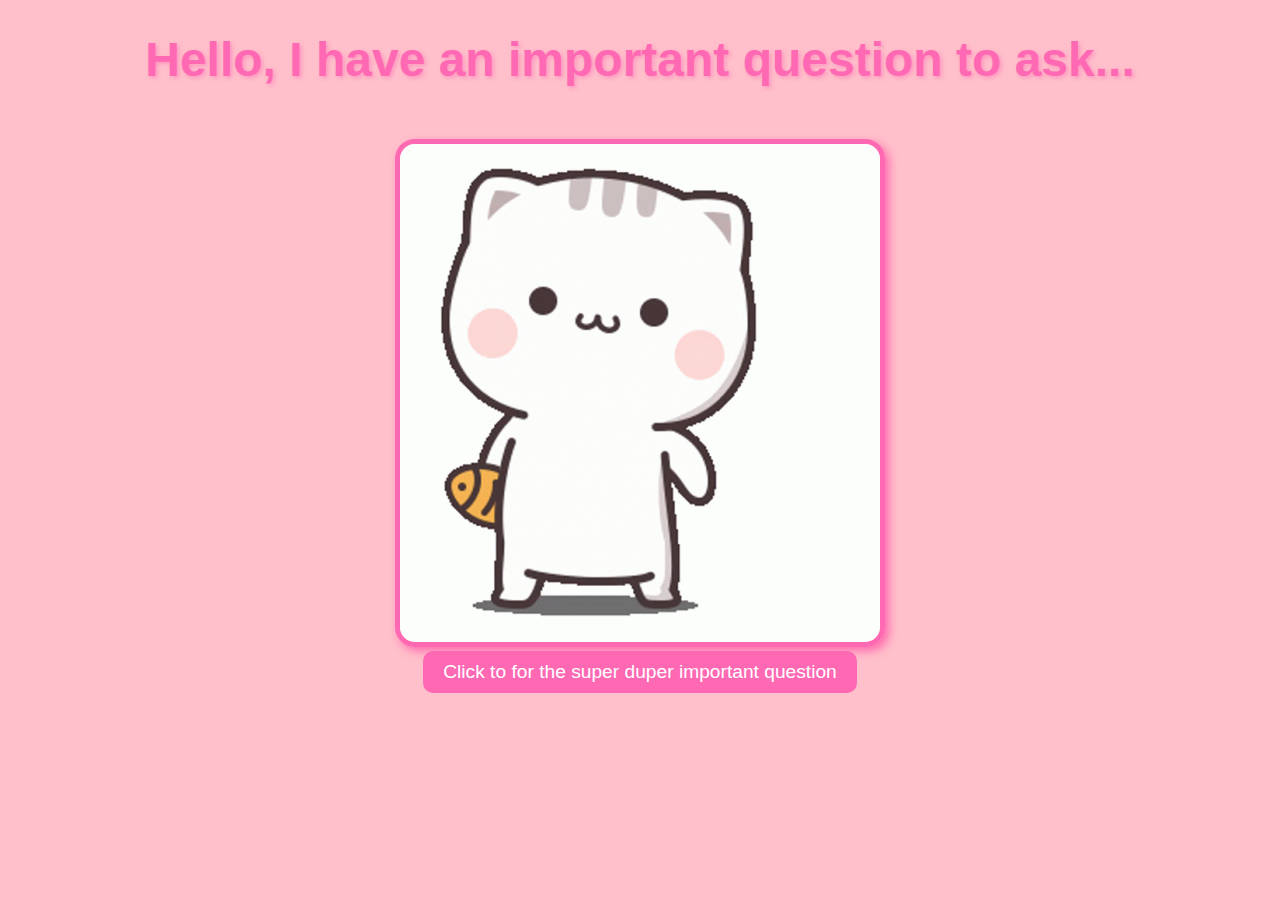
==== index.html @ 5db774a4 "first pass, asking to be my valentine website-simple" ====
<!DOCTYPE html>
<html lang="en">
<head>
    <meta charset="UTF-8">
    <meta name="viewport" content="width=device-width, initial-scale=1.0">
    <title>Asking my Love to be my Valentine</title>
    <link rel="stylesheet" href="assets/css/style.css">
</head>
<body>
    <h1>Hello, I have an important question to ask...</h1>
    <img src="assets/images/cute-cat-question.gif" alt="Example GIF">
    <br>
    <a href="ask-the-question.html">
        <button>Click to for the super duper important question</button>
    </a>
</body>
---- assets/css/style.css ----
body {
    background-color: #ffc0cb; /* Light pink background */
    font-family: 'Comic Sans MS', cursive, sans-serif; /* Fun, cute font */
    text-align: center; /* Center text */
    color: #ff69b4; /* Hot pink text */
    margin: 0;
    padding: 0;
}

h1 {
    font-size: 3rem;
    text-shadow: 2px 2px 4px rgba(255, 105, 180, 0.5); /* Cute pink shadow */
}

p {
    font-size: 1.5rem;
    max-width: 600px;
    margin: 20px auto;
    background: rgba(255, 182, 193, 0.6); /* Light pink background with transparency */
    padding: 15px;
    border-radius: 15px; /* Rounded edges */
    box-shadow: 2px 2px 10px rgba(255, 105, 180, 0.4);
}

img {
    border: 5px solid #ff69b4; /* Cute pink border around images */
    border-radius: 20px;
    box-shadow: 4px 4px 10px rgba(255, 20, 147, 0.5);
    max-width: 80%;
    height: auto;
    margin-top: 20px;
}

button {
    background-color: #ff69b4;
    color: white;
    font-size: 1.2rem;
    padding: 10px 20px;
    border: none;
    border-radius: 10px;
    cursor: pointer;
    transition: 0.3s;
}

button:hover {
    background-color: #ff1493; /* Darker pink on hover */
    transform: scale(1.1);
}
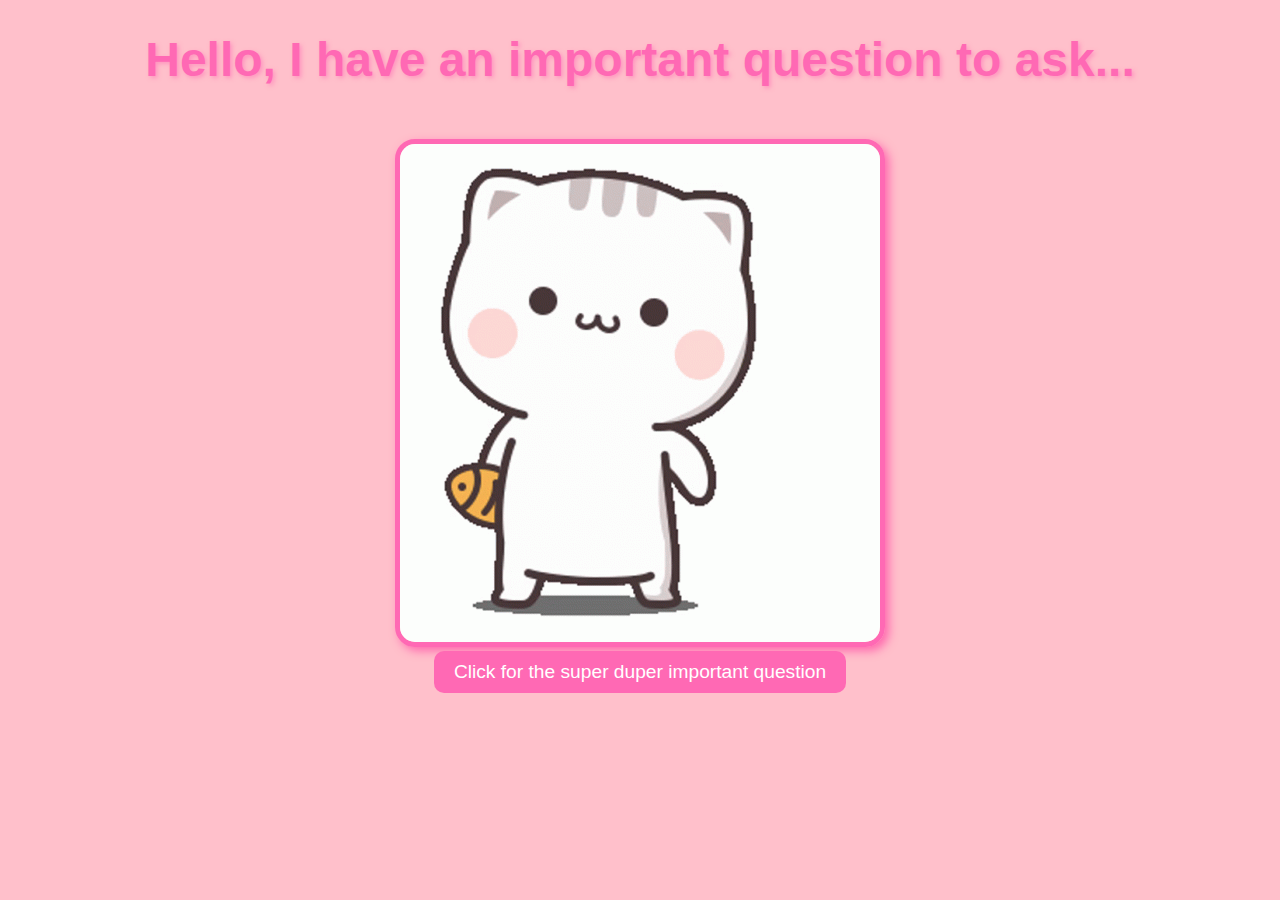
==== commit e6229492: "fixing type in button for question" ====
--- a/index.html
+++ b/index.html
@@ -11,6 +11,6 @@
     <img src="assets/images/cute-cat-question.gif" alt="Example GIF">
     <br>
     <a href="ask-the-question.html">
-        <button>Click to for the super duper important question</button>
+        <button>Click for the super duper important question</button>
     </a>
 </body>
